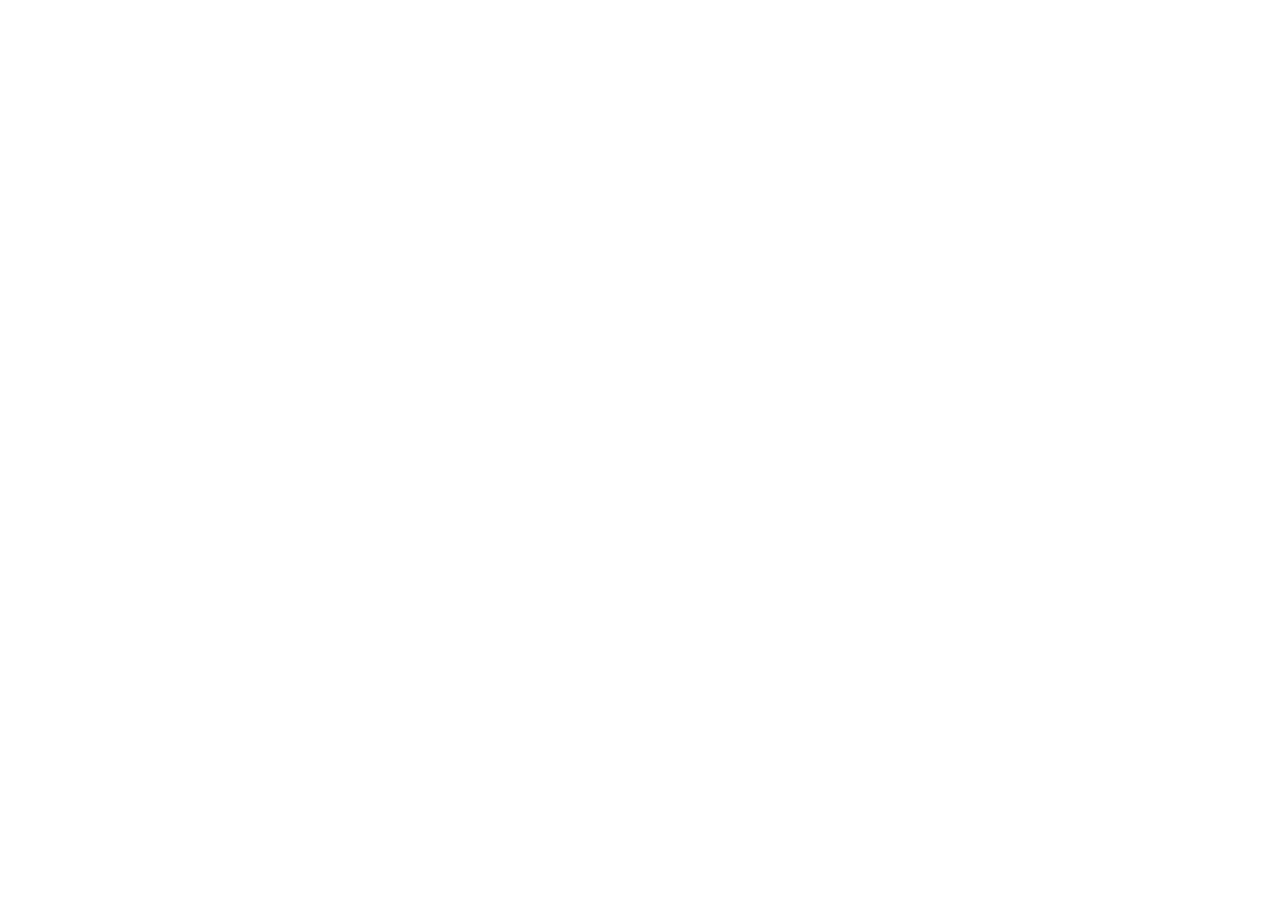
==== admin/index.html @ 1b4eeca8 "Create index.html" ====
<!doctype html>
<html lang="ru">
<head>
  <meta charset="utf-8">
  <meta name="viewport" content="width=device-width, initial-scale=1">
  <meta name="robots" content="noindex">
  <title>Управление сайтом</title>
</head>
<body>
  <script src="https://identity.netlify.com/v1/netlify-identity-widget.js"></script>
  <script src="https://unpkg.com/decap-cms@^3.0.0/dist/decap-cms.js"></script>
</body>
</html>
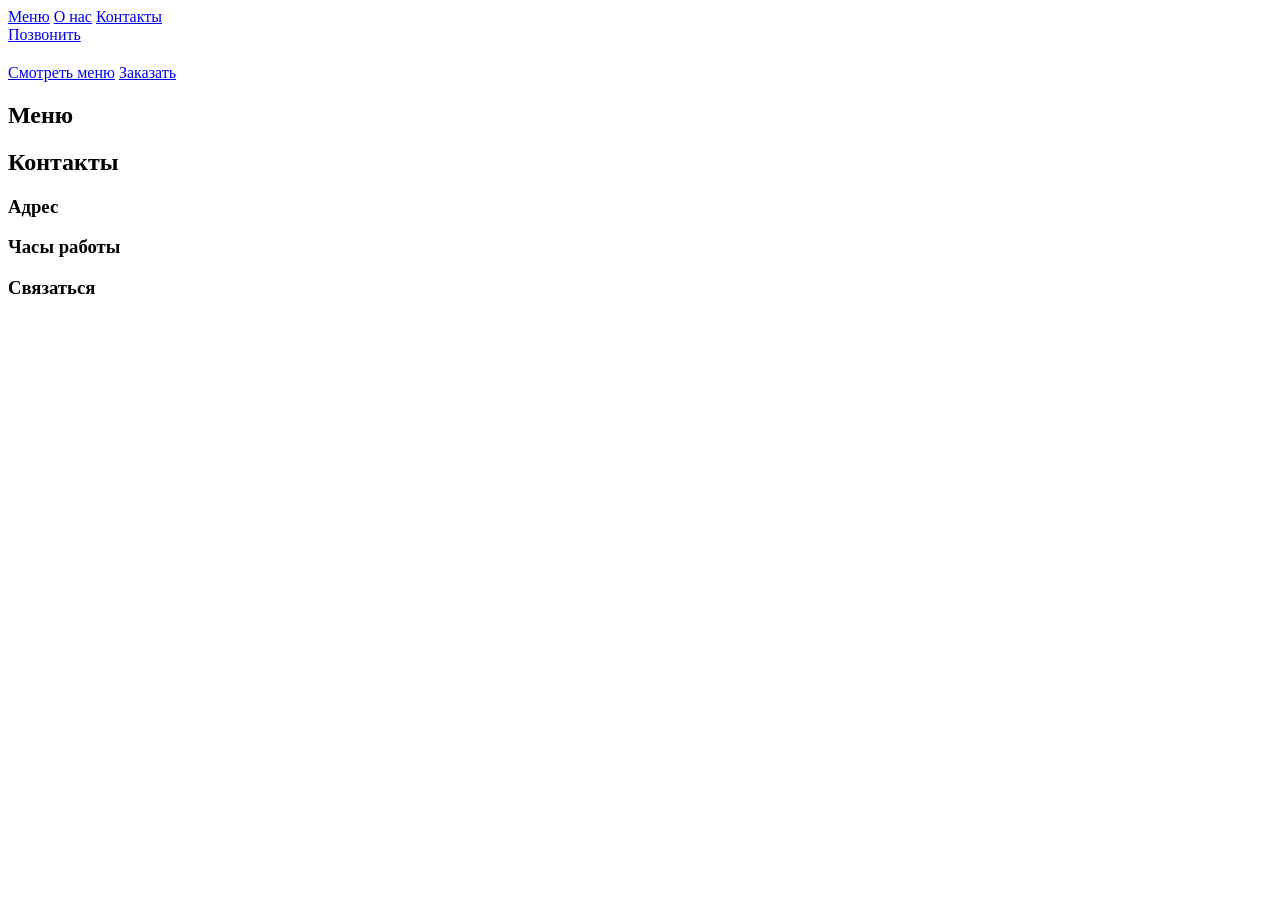
==== commit aa4f0d71: "Update index.html" ====
--- a/admin/index.html
+++ b/admin/index.html
@@ -3,11 +3,77 @@
 <head>
   <meta charset="utf-8">
   <meta name="viewport" content="width=device-width, initial-scale=1">
-  <meta name="robots" content="noindex">
-  <title>Управление сайтом</title>
+  <title>Пиццерия</title>
+  <meta name="description" content="">
+  <link rel="stylesheet" href="style.css">
+  <link rel="stylesheet" href="cart.css">
 </head>
 <body>
-  <script src="https://identity.netlify.com/v1/netlify-identity-widget.js"></script>
-  <script src="https://unpkg.com/decap-cms@^3.0.0/dist/decap-cms.js"></script>
+  <header class="topbar">
+    <a href="#top" class="brand" id="brand-name"></a>
+    <nav class="nav">
+      <a href="#menu">Меню</a>
+      <a href="#about" id="nav-about">О нас</a>
+      <a href="#contacts">Контакты</a>
+    </nav>
+    <a href="#" class="btn btn-small" id="call-top">Позвонить</a>
+  </header>
+
+  <main id="top">
+    <section class="hero" id="hero">
+      <div class="hero-overlay"></div>
+      <div class="hero-inner">
+        <h1 id="hero-title"></h1>
+        <p id="hero-text"></p>
+        <div class="hero-actions">
+          <a href="#menu" class="btn">Смотреть меню</a>
+          <a href="#" class="btn btn-ghost" id="order-btn">Заказать</a>
+        </div>
+      </div>
+    </section>
+
+    <section class="section" id="menu">
+      <h2>Меню</h2>
+      <div id="menu-tabs" class="tabs"></div>
+      <div id="menu-list"></div>
+    </section>
+
+    <section class="section section-alt" id="about">
+      <div class="about-grid">
+        <div>
+          <h2 id="about-title"></h2>
+          <p id="about-text"></p>
+        </div>
+        <img id="about-image" alt="" hidden>
+      </div>
+    </section>
+
+    <section class="section" id="contacts">
+      <h2>Контакты</h2>
+      <div class="contacts-grid">
+        <div class="card">
+          <h3>Адрес</h3>
+          <p id="address"></p>
+          <a href="#" class="link" id="map-link" target="_blank" rel="noopener" hidden>Открыть на карте</a>
+        </div>
+        <div class="card">
+          <h3>Часы работы</h3>
+          <ul id="hours" class="hours"></ul>
+        </div>
+        <div class="card">
+          <h3>Связаться</h3>
+          <p><a href="#" class="link" id="phone-link"></a></p>
+          <p class="socials" id="socials"></p>
+        </div>
+      </div>
+    </section>
+  </main>
+
+  <footer class="footer">
+    <span id="footer-text"></span>
+  </footer>
+
+  <script src="script.js"></script>
+  <script src="cart.js"></script>
 </body>
 </html>
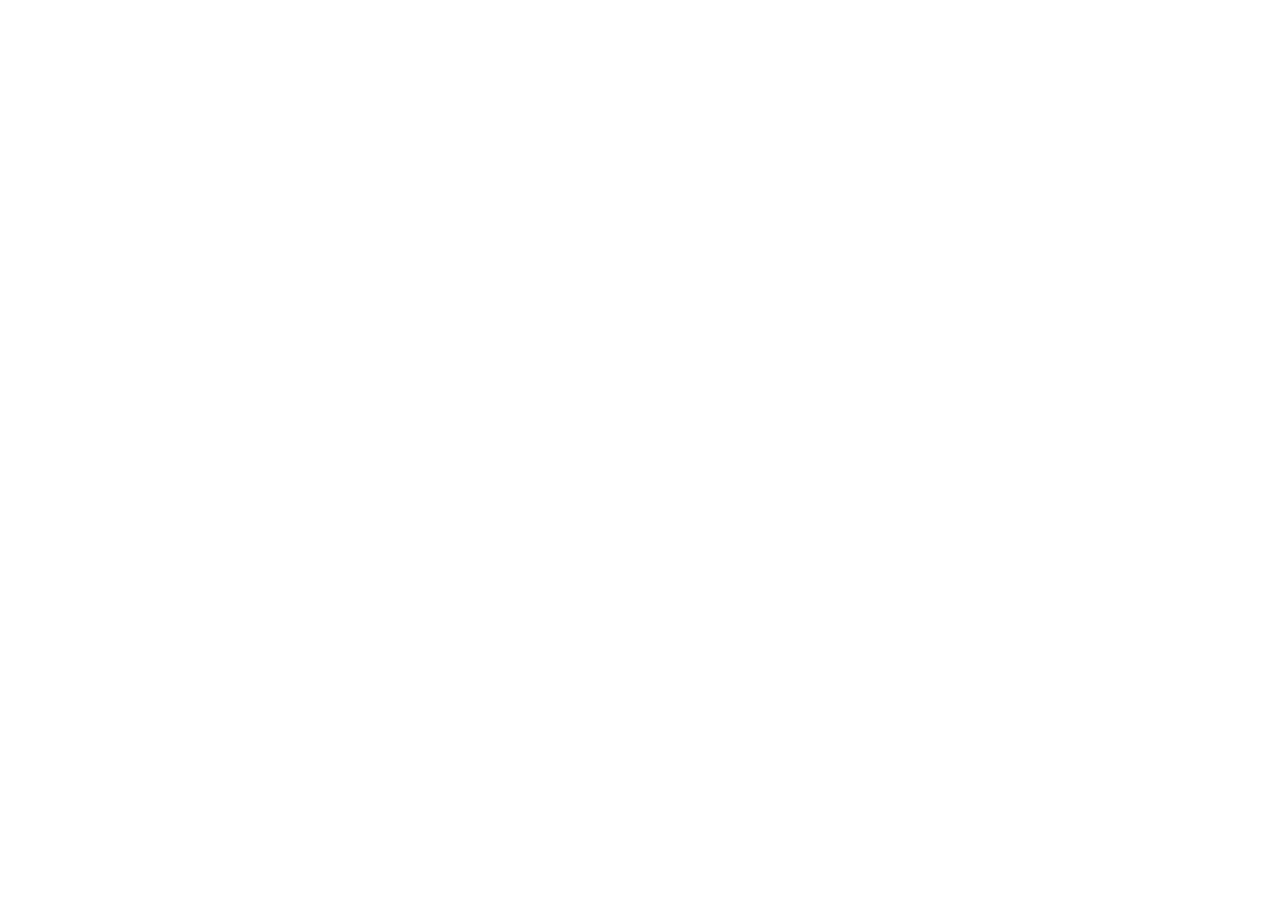
==== commit 959976e3: "Update index.html" ====
--- a/admin/index.html
+++ b/admin/index.html
@@ -3,77 +3,10 @@
 <head>
   <meta charset="utf-8">
   <meta name="viewport" content="width=device-width, initial-scale=1">
-  <title>Пиццерия</title>
-  <meta name="description" content="">
-  <link rel="stylesheet" href="style.css">
-  <link rel="stylesheet" href="cart.css">
+  <meta name="robots" content="noindex">
+  <title>Управление сайтом</title>
 </head>
 <body>
-  <header class="topbar">
-    <a href="#top" class="brand" id="brand-name"></a>
-    <nav class="nav">
-      <a href="#menu">Меню</a>
-      <a href="#about" id="nav-about">О нас</a>
-      <a href="#contacts">Контакты</a>
-    </nav>
-    <a href="#" class="btn btn-small" id="call-top">Позвонить</a>
-  </header>
-
-  <main id="top">
-    <section class="hero" id="hero">
-      <div class="hero-overlay"></div>
-      <div class="hero-inner">
-        <h1 id="hero-title"></h1>
-        <p id="hero-text"></p>
-        <div class="hero-actions">
-          <a href="#menu" class="btn">Смотреть меню</a>
-          <a href="#" class="btn btn-ghost" id="order-btn">Заказать</a>
-        </div>
-      </div>
-    </section>
-
-    <section class="section" id="menu">
-      <h2>Меню</h2>
-      <div id="menu-tabs" class="tabs"></div>
-      <div id="menu-list"></div>
-    </section>
-
-    <section class="section section-alt" id="about">
-      <div class="about-grid">
-        <div>
-          <h2 id="about-title"></h2>
-          <p id="about-text"></p>
-        </div>
-        <img id="about-image" alt="" hidden>
-      </div>
-    </section>
-
-    <section class="section" id="contacts">
-      <h2>Контакты</h2>
-      <div class="contacts-grid">
-        <div class="card">
-          <h3>Адрес</h3>
-          <p id="address"></p>
-          <a href="#" class="link" id="map-link" target="_blank" rel="noopener" hidden>Открыть на карте</a>
-        </div>
-        <div class="card">
-          <h3>Часы работы</h3>
-          <ul id="hours" class="hours"></ul>
-        </div>
-        <div class="card">
-          <h3>Связаться</h3>
-          <p><a href="#" class="link" id="phone-link"></a></p>
-          <p class="socials" id="socials"></p>
-        </div>
-      </div>
-    </section>
-  </main>
-
-  <footer class="footer">
-    <span id="footer-text"></span>
-  </footer>
-
-  <script src="script.js"></script>
-  <script src="cart.js"></script>
+  <script src="https://unpkg.com/decap-cms@^3.0.0/dist/decap-cms.js"></script>
 </body>
 </html>
